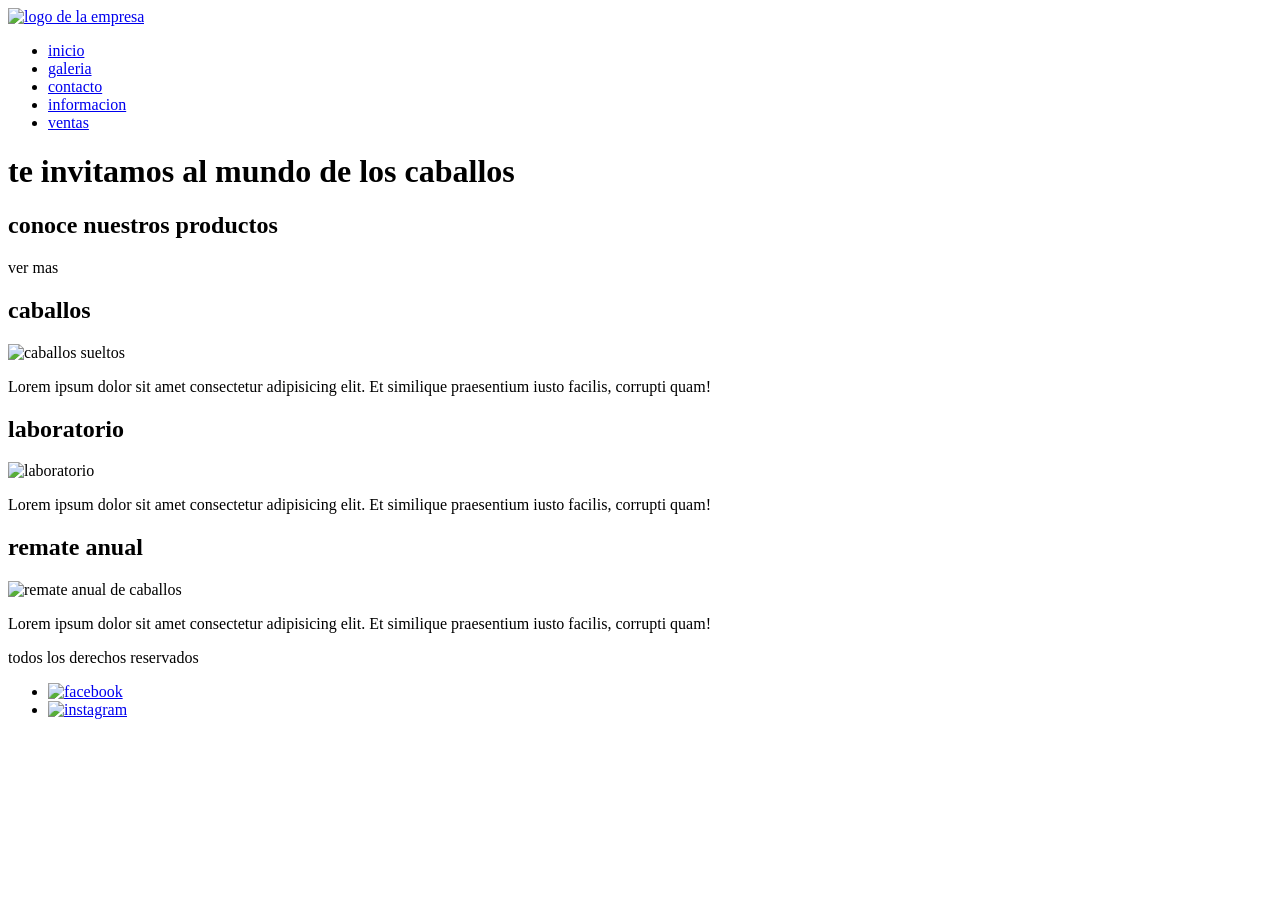
==== index.html @ 7a6022d1 "Add files via upload" ====
<!DOCTYPE html>
<html lang="es">

<head>
    <meta charset="UTF-8">
    <meta name="viewport" content="width=device-width, initial-scale=1.0">
    <title>haras don jose | inicio</title>
    <link rel="preconnect" href="https://fonts.googleapis.com">
    <link rel="preconnect" href="https://fonts.gstatic.com" crossorigin>
    <link href="https://fonts.googleapis.com/css2?family=Roboto:ital,wght@0,100..900;1,100..900&display=swap"
        rel="stylesheet">
    <link rel="stylesheet" href="./styles/styles.css">
</head>

<body>
    <header>
        <div>
            <a href="index.html"><img src="./img/logo.jpg" alt="logo de la empresa"></a>
        </div>
        <nav>
            <ul>
                <li>
                    <a href="index.html">inicio</a>
                </li>
                <li><a href="./pages/galeria.html">galeria</a></li>
                <li><a href="./pages/contacto.html">contacto</a></li>
                <li><a href="./pages/informacion.html">informacion</a></li>
                <li><a href="./pages/ventas.html">ventas</a></li>
            </ul>
        </nav>

    </header>

    <!--comentario html-->
    <main>
        <h1>te invitamos al mundo de los caballos</h1>

        <aside>
            <h2>conoce nuestros productos</h2>

            <p>ver mas</p>
        </aside>

        <section>
            <article>
                <h2>caballos</h2>
                <img src="./img/caballos.jpg" alt="caballos sueltos">
                <p class="texto-rojo">Lorem ipsum dolor sit amet consectetur adipisicing elit. Et similique praesentium
                    iusto facilis,
                    corrupti quam!</p>
            </article>

            <article>
                <h2>laboratorio</h2>
                <img src="./img/laboratorio.jpg" alt="laboratorio">
                <p>Lorem ipsum dolor sit amet consectetur adipisicing elit. Et similique praesentium iusto facilis,
                    corrupti quam!</p>
            </article>



            <article>
                <h2>remate anual</h2>
                <img src="./img/remate.jfif" alt="remate anual de caballos">
                <p class="texto rojo">Lorem ipsum dolor sit amet consectetur adipisicing elit. Et similique praesentium
                    iusto facilis,
                    corrupti quam!</p>
            </article>



        </section>

    </main>

    <footer>
        <p>todos los derechos reservados</p>
        <ul>
            <li>
                <a href="https://www.facebook.com/haras.don.jose.2025/photos" target="_blank" rel="noopener">
                    <img src="./img/facebook.png" alt="facebook">
                </a>
            </li>



            <li>
                <a href="https://www.instagram.com/harasdonjose_oficial/" target="_blank" rel="noopener">

                    <img src="./img/instagram.png" alt="instagram">
                </a>
            </li>




        </ul>
    </footer>

</body>

</html>
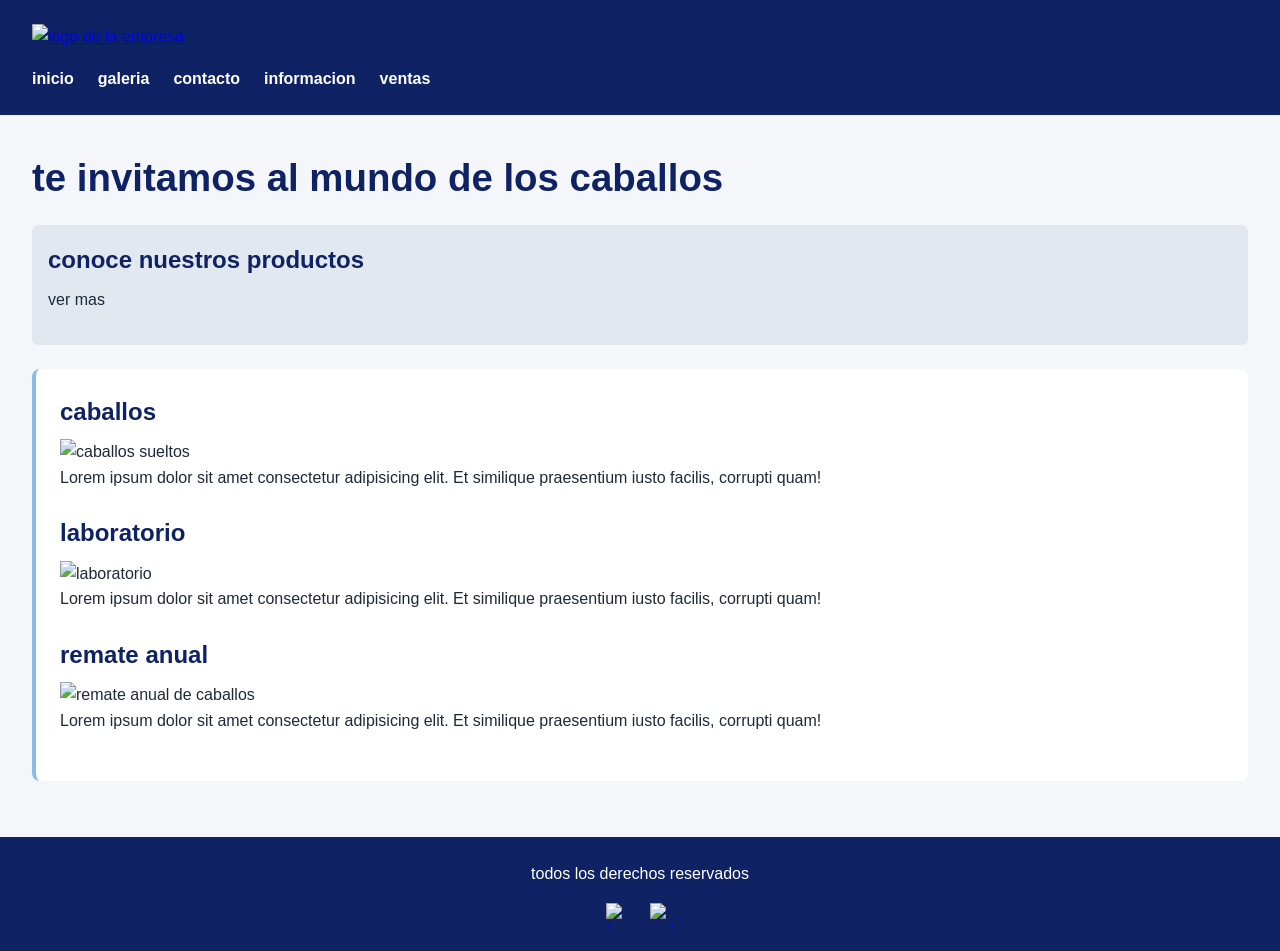
==== commit 18790279: "Add files via upload" ====
--- a/index.html
+++ b/index.html
@@ -9,7 +9,7 @@
     <link rel="preconnect" href="https://fonts.gstatic.com" crossorigin>
     <link href="https://fonts.googleapis.com/css2?family=Roboto:ital,wght@0,100..900;1,100..900&display=swap"
         rel="stylesheet">
-    <link rel="stylesheet" href="./styles/styles.css">
+    <link rel="stylesheet" href="./css/style.css">
 </head>
 
 <body>
@@ -45,7 +45,7 @@
             <article>
                 <h2>caballos</h2>
                 <img src="./img/caballos.jpg" alt="caballos sueltos">
-                <p class="texto-rojo">Lorem ipsum dolor sit amet consectetur adipisicing elit. Et similique praesentium
+                <p >Lorem ipsum dolor sit amet consectetur adipisicing elit. Et similique praesentium
                     iusto facilis,
                     corrupti quam!</p>
             </article>
--- a/css/style.css
+++ b/css/style.css
@@ -0,0 +1,136 @@
+/* 
+   1. PALETA DE COLORES (HEX)
+ */
+:root {
+   --color-primario: #0f2263;
+   /* Azul oscuro */
+   --color-secundario: #f4f6fa;
+   /* Fondo gris claro */
+   --color-acento: #88bce7;
+   /* Rojo acento */
+   --color-texto: #1f2937;
+   /* Texto principal */
+   --color-blanco: #ffffff;
+}
+
+/* 
+   2. ESTILOS GENERALES Y TIPOGRAIA BASE
+*/
+body {
+   margin: 0;
+   background-color: var(--color-secundario);
+   color: var(--color-texto);
+   font-family: 'Roboto', Arial, sans-serif;
+   font-size: 1rem;
+   line-height: 1.6;
+}
+
+/*
+   ENCABEZADO Y MENU DE NAVEGACION
+*/
+header {
+   background-color: var(--color-primario);
+   color: var(--color-blanco);
+   padding: 1.5rem 2rem;
+}
+
+nav ul {
+   list-style: none;
+   padding: 0;
+   margin: 1rem 0 0 0;
+   display: flex;
+   flex-wrap: wrap;
+   gap: 1.5rem;
+}
+
+nav a {
+   color: var(--color-blanco);
+   text-decoration: none;
+   font-weight: 600;
+}
+
+nav a:hover {
+   color: var(--color-acento);
+}
+
+/* 
+    JRARQUIA TIPOGRAFICA
+*/
+h1 {
+   font-size: 2.4rem;
+   font-weight: 800;
+   color: var(--color-primario);
+   margin-top: 0;
+   margin-bottom: 1rem;
+}
+
+h2 {
+   font-size: 1.5rem;
+   font-weight: 600;
+   color: var(--color-primario);
+   margin-top: 0;
+   margin-bottom: 0.5rem;
+}
+
+p {
+   font-size: 1rem;
+   font-weight: 400;
+   margin-top: 0;
+   margin-bottom: 1rem;
+}
+
+/* 
+   CONTENEDORES Y ESTRUCTURA
+*/
+main {
+   padding: 2rem;
+}
+
+aside {
+   background-color: #e2e8f0;
+   padding: 1rem;
+   margin-bottom: 1.5rem;
+   border-radius: 6px;
+}
+
+section {
+   background-color: var(--color-blanco);
+   padding: 1.5rem;
+   margin-bottom: 1.5rem;
+   border-radius: 8px;
+   border-left: 4px solid var(--color-acento);
+}
+
+article {
+   margin-bottom: 1.5rem;
+}
+
+img {
+   max-width: 100%;
+   height: auto;
+   display: block;
+}
+
+/* 
+   PIE DE PAGINA (FOOTER)
+*/
+footer {
+   background-color: var(--color-primario);
+   color: var(--color-blanco);
+   padding: 1.5rem 2rem;
+   text-align: center;
+}
+
+footer ul {
+   list-style: none;
+   padding: 0;
+   margin: 0.75rem 0 0 0;
+   display: flex;
+   justify-content: center;
+   gap: 1.25rem;
+}
+
+footer img {
+   width: 24px;
+   height: 24px;
+}
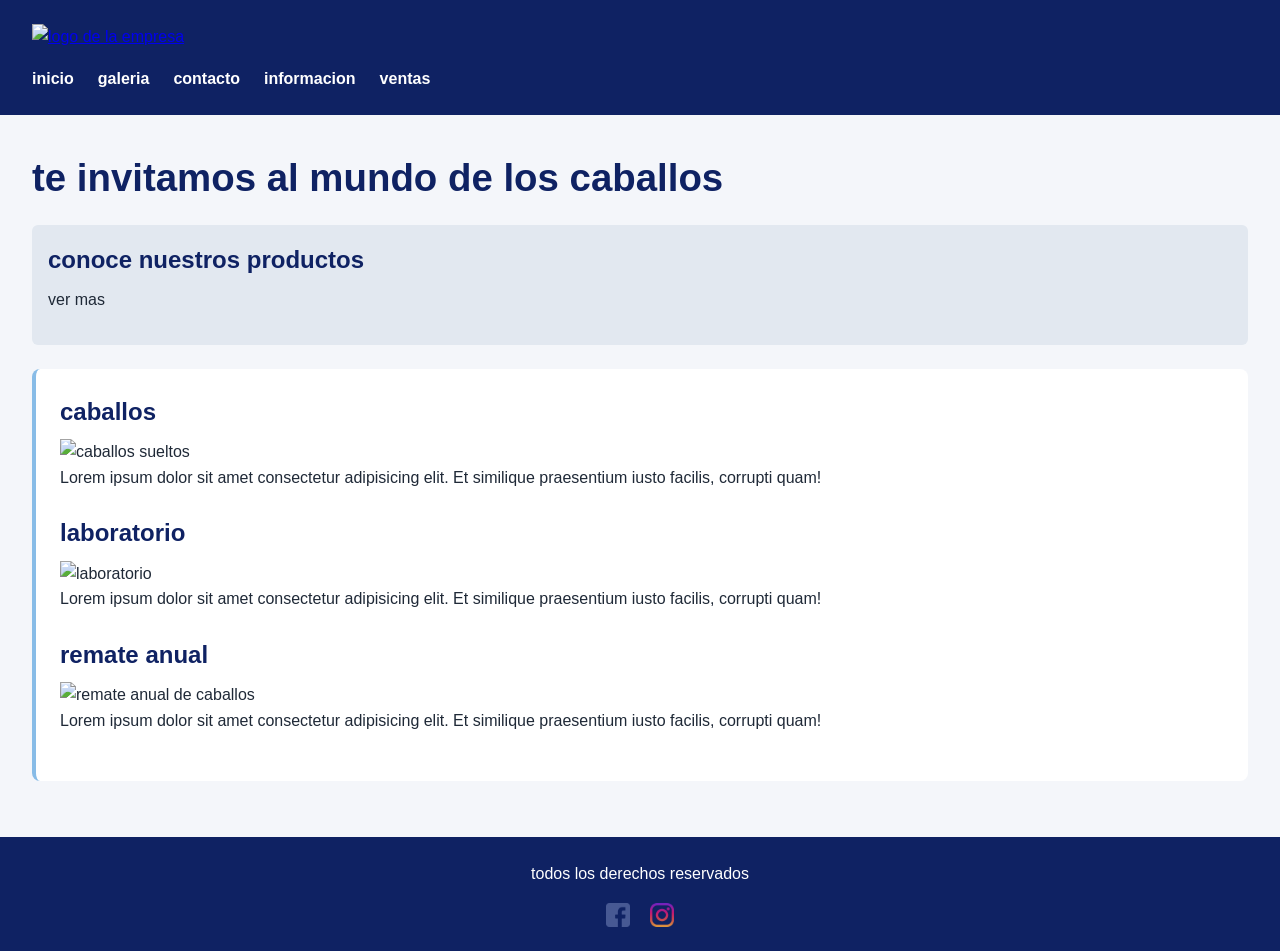
==== commit 05732601: "Add files via upload" ====
--- a/index.html
+++ b/index.html
@@ -42,7 +42,7 @@
         </aside>
 
         <section>
-            <article>
+            <article class="tarjeta"> 
                 <h2>caballos</h2>
                 <img src="./img/caballos.jpg" alt="caballos sueltos">
                 <p >Lorem ipsum dolor sit amet consectetur adipisicing elit. Et similique praesentium
@@ -50,7 +50,7 @@
                     corrupti quam!</p>
             </article>
 
-            <article>
+            <article class="tarjeta">
                 <h2>laboratorio</h2>
                 <img src="./img/laboratorio.jpg" alt="laboratorio">
                 <p>Lorem ipsum dolor sit amet consectetur adipisicing elit. Et similique praesentium iusto facilis,
@@ -59,10 +59,10 @@
 
 
 
-            <article>
+            <article class="tarjeta">
                 <h2>remate anual</h2>
                 <img src="./img/remate.jfif" alt="remate anual de caballos">
-                <p class="texto rojo">Lorem ipsum dolor sit amet consectetur adipisicing elit. Et similique praesentium
+                <p >Lorem ipsum dolor sit amet consectetur adipisicing elit. Et similique praesentium
                     iusto facilis,
                     corrupti quam!</p>
             </article>
--- a/css/style.css
+++ b/css/style.css
@@ -101,6 +101,10 @@
    border-left: 4px solid var(--color-acento);
 }
 
+ 
+.tarjeta {
+}
+
 article {
    margin-bottom: 1.5rem;
 }
